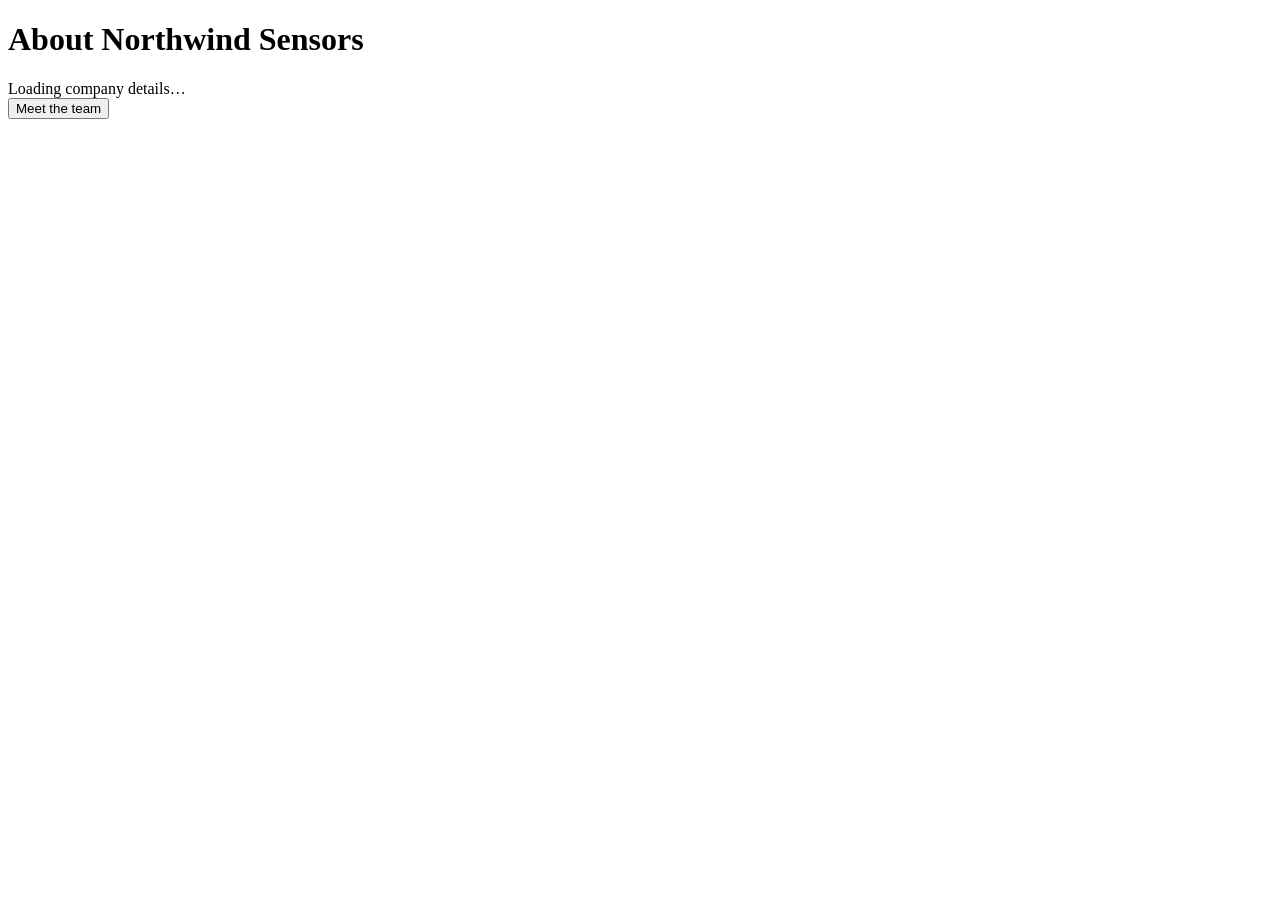
==== tests/fixtures/site/about.html @ cc408ee6 "Initial" ====
<!doctype html>
<html lang="en">
<head><meta charset="utf-8"><title>Northwind Sensors — About</title></head>
<body>
  <h1>About Northwind Sensors</h1>
  <div id="facts">Loading company details…</div>
  <button id="show-team">Meet the team</button>
  <div id="team-area"></div>
  <script>
    let loaded = null;
    fetch('/data.json').then(r => r.json()).then(d => {
      loaded = d;
      document.getElementById('facts').innerHTML =
        '<p>Industry: ' + d.industry + '</p>' +
        '<p>Headcount: ' + d.employees + '</p>' +
        '<p>Headquarters: ' + d.hq + '</p>' +
        '<p>Active markets: ' + d.markets + '</p>';
    });
    // The team list has no URL of its own: it exists only after this click.
    document.getElementById('show-team').addEventListener('click', () => {
      if (!loaded) return;
      document.getElementById('team-area').innerHTML =
        '<h2>Leadership</h2><ul>' +
        loaded.team.map(p => '<li>' + p.name + ' — ' + p.role + '</li>').join('') +
        '</ul><p>Press enquiries: ' + loaded.press_email + '</p>';
    });
  </script>
</body>
</html>
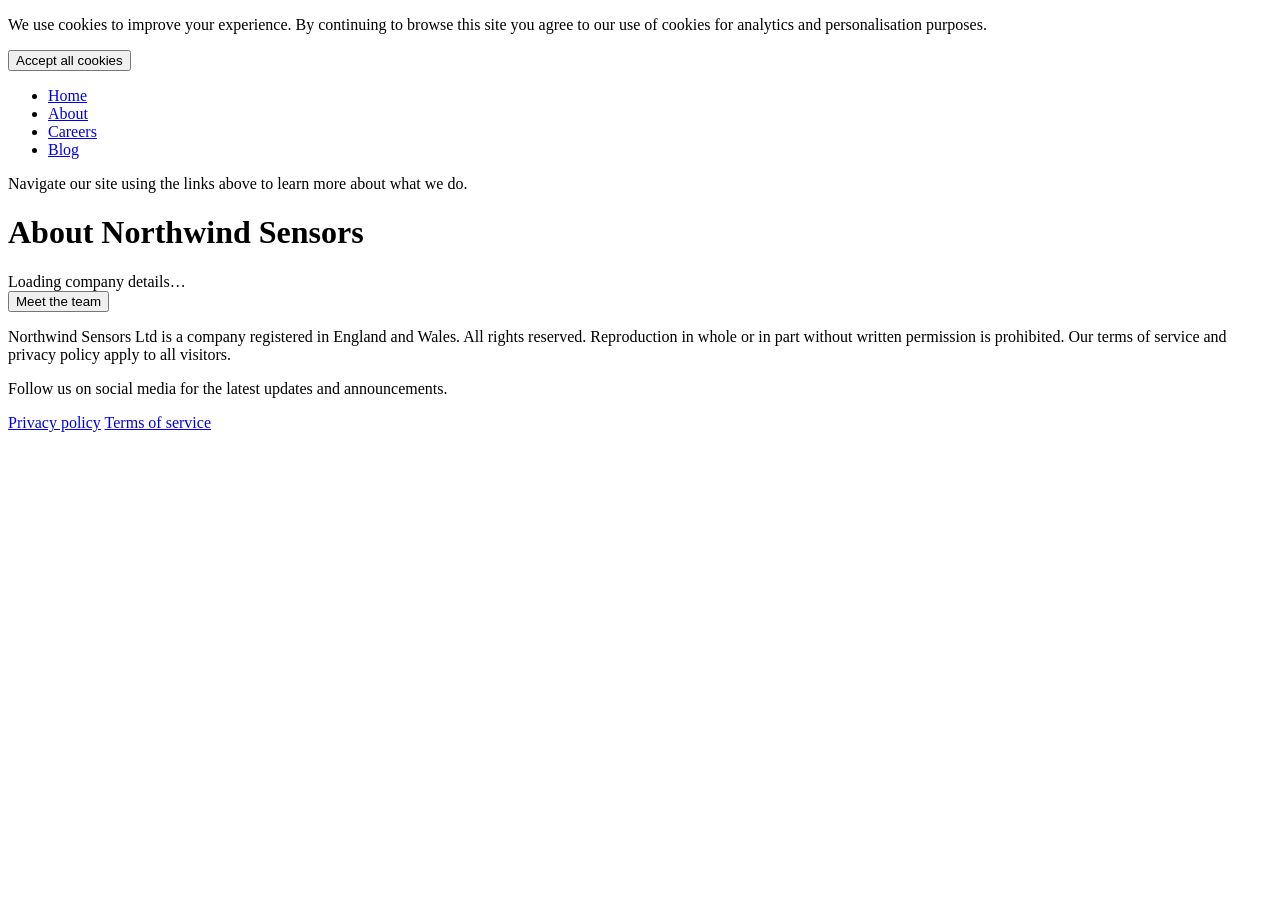
==== commit 09dbdce5: "Cut cost per company and make the extraction engine swappable Prompt caching only covered the system" ====
--- a/tests/fixtures/site/about.html
+++ b/tests/fixtures/site/about.html
@@ -2,10 +2,42 @@
 <html lang="en">
 <head><meta charset="utf-8"><title>Northwind Sensors — About</title></head>
 <body>
-  <h1>About Northwind Sensors</h1>
-  <div id="facts">Loading company details…</div>
-  <button id="show-team">Meet the team</button>
-  <div id="team-area"></div>
+  <!-- Site chrome. Repeated on every page of a real site, so its prose is pure cost:
+       it enters the model's context at the cache-write rate on every page load and
+       says nothing about the company. The links, though, are how the agent navigates,
+       so the snapshot must drop the text and keep the links. -->
+  <div id="cookie-banner">
+    <p>We use cookies to improve your experience. By continuing to browse this site
+    you agree to our use of cookies for analytics and personalisation purposes.</p>
+    <button id="accept-cookies">Accept all cookies</button>
+  </div>
+  <nav aria-label="Main navigation">
+    <ul>
+      <li><a href="/index.html">Home</a></li>
+      <li><a href="/about.html">About</a></li>
+      <li><a href="/careers.html">Careers</a></li>
+      <li><a href="/blog.html">Blog</a></li>
+    </ul>
+    <p>Navigate our site using the links above to learn more about what we do.</p>
+  </nav>
+
+  <main>
+    <h1>About Northwind Sensors</h1>
+    <div id="facts">Loading company details…</div>
+    <button id="show-team">Meet the team</button>
+    <!-- Inside <main> on purpose: click-revealed content must survive the filter. -->
+    <div id="team-area"></div>
+  </main>
+
+  <footer>
+    <p>Northwind Sensors Ltd is a company registered in England and Wales. All rights
+    reserved. Reproduction in whole or in part without written permission is
+    prohibited. Our terms of service and privacy policy apply to all visitors.</p>
+    <p>Follow us on social media for the latest updates and announcements.</p>
+    <a href="/privacy.html">Privacy policy</a>
+    <a href="/terms.html">Terms of service</a>
+  </footer>
+
   <script>
     let loaded = null;
     fetch('/data.json').then(r => r.json()).then(d => {
